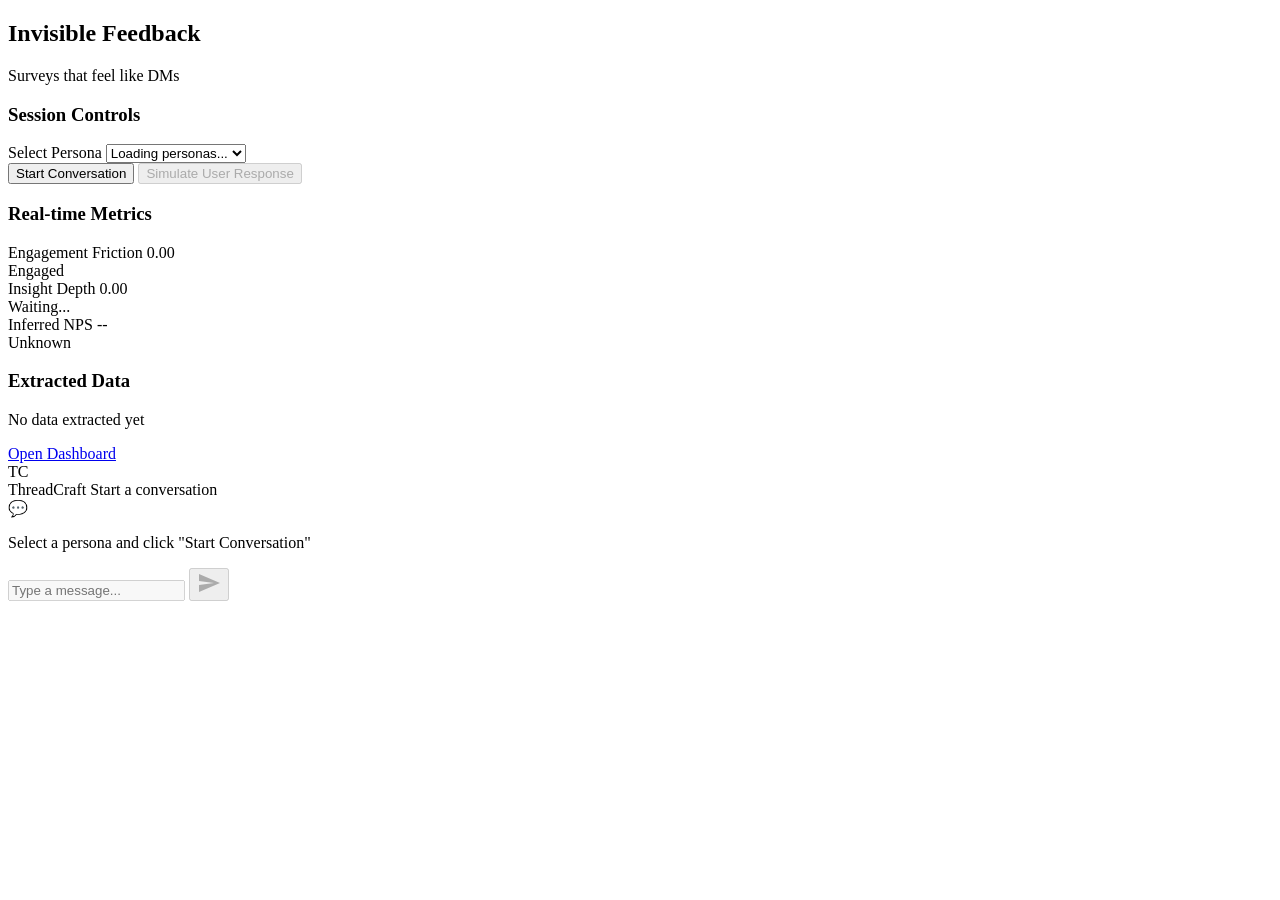
==== frontend/index.html @ e3eb137d "Initial commit" ====
<!DOCTYPE html>
<html lang="en">
<head>
    <meta charset="UTF-8">
    <meta name="viewport" content="width=device-width, initial-scale=1.0">
    <title>Invisible Feedback - Chat Demo</title>
    <link rel="stylesheet" href="/static/styles.css">
    <link href="https://fonts.googleapis.com/css2?family=Inter:wght@400;500;600;700&display=swap" rel="stylesheet">
</head>
<body>
    <div class="app-container">
        <!-- Sidebar: Controls & Metrics -->
        <aside class="sidebar">
            <div class="sidebar-header">
                <h1>Invisible Feedback</h1>
                <p class="subtitle">Surveys that feel like DMs</p>
            </div>

            <!-- Session Controls -->
            <div class="control-panel">
                <h3>Session Controls</h3>

                <div class="form-group">
                    <label for="persona-select">Select Persona</label>
                    <select id="persona-select">
                        <option value="">Loading personas...</option>
                    </select>
                </div>

                <button id="start-btn" class="btn btn-primary">Start Conversation</button>
                <button id="simulate-btn" class="btn btn-secondary" disabled>Simulate User Response</button>
            </div>

            <!-- Real-time Metrics -->
            <div class="metrics-panel">
                <h3>Real-time Metrics</h3>

                <div class="metric-card">
                    <div class="metric-header">
                        <span class="metric-label">Engagement Friction</span>
                        <span class="metric-value" id="efi-value">0.00</span>
                    </div>
                    <div class="metric-bar">
                        <div class="metric-fill efi-fill" id="efi-bar"></div>
                    </div>
                    <div class="metric-status" id="efi-status">Engaged</div>
                </div>

                <div class="metric-card">
                    <div class="metric-header">
                        <span class="metric-label">Insight Depth</span>
                        <span class="metric-value" id="ids-value">0.00</span>
                    </div>
                    <div class="metric-bar">
                        <div class="metric-fill ids-fill" id="ids-bar"></div>
                    </div>
                    <div class="metric-status" id="ids-status">Waiting...</div>
                </div>

                <div class="metric-card">
                    <div class="metric-header">
                        <span class="metric-label">Inferred NPS</span>
                        <span class="metric-value" id="nps-value">--</span>
                    </div>
                    <div class="nps-indicator">
                        <span class="nps-bucket" id="nps-bucket">Unknown</span>
                        <span class="nps-confidence" id="nps-confidence"></span>
                    </div>
                </div>
            </div>

            <!-- Extracted Fields -->
            <div class="extractions-panel">
                <h3>Extracted Data</h3>
                <div id="extractions-list" class="extractions-list">
                    <p class="empty-state">No data extracted yet</p>
                </div>
            </div>

            <!-- Dashboard Link -->
            <div class="sidebar-footer">
                <a href="/dashboard" class="btn btn-outline">Open Dashboard</a>
            </div>
        </aside>

        <!-- Main Chat Area -->
        <main class="chat-container">
            <!-- Chat Header (Instagram-style) -->
            <div class="chat-header">
                <div class="chat-avatar">
                    <div class="avatar-circle">TC</div>
                </div>
                <div class="chat-info">
                    <span class="chat-name">ThreadCraft</span>
                    <span class="chat-status" id="chat-status">Start a conversation</span>
                </div>
                <div class="chat-actions">
                    <span class="session-id" id="session-id-display"></span>
                </div>
            </div>

            <!-- Messages Area -->
            <div class="messages-area" id="messages-area">
                <div class="empty-chat">
                    <div class="empty-icon">💬</div>
                    <p>Select a persona and click "Start Conversation"</p>
                </div>
            </div>

            <!-- Input Area -->
            <div class="input-area">
                <div class="input-wrapper">
                    <input
                        type="text"
                        id="message-input"
                        placeholder="Type a message..."
                        disabled
                    >
                    <button id="send-btn" class="send-btn" disabled>
                        <svg viewBox="0 0 24 24" width="24" height="24">
                            <path fill="currentColor" d="M2.01 21L23 12 2.01 3 2 10l15 2-15 2z"/>
                        </svg>
                    </button>
                </div>
            </div>
        </main>
    </div>

    <script src="/static/app.js"></script>
</body>
</html>
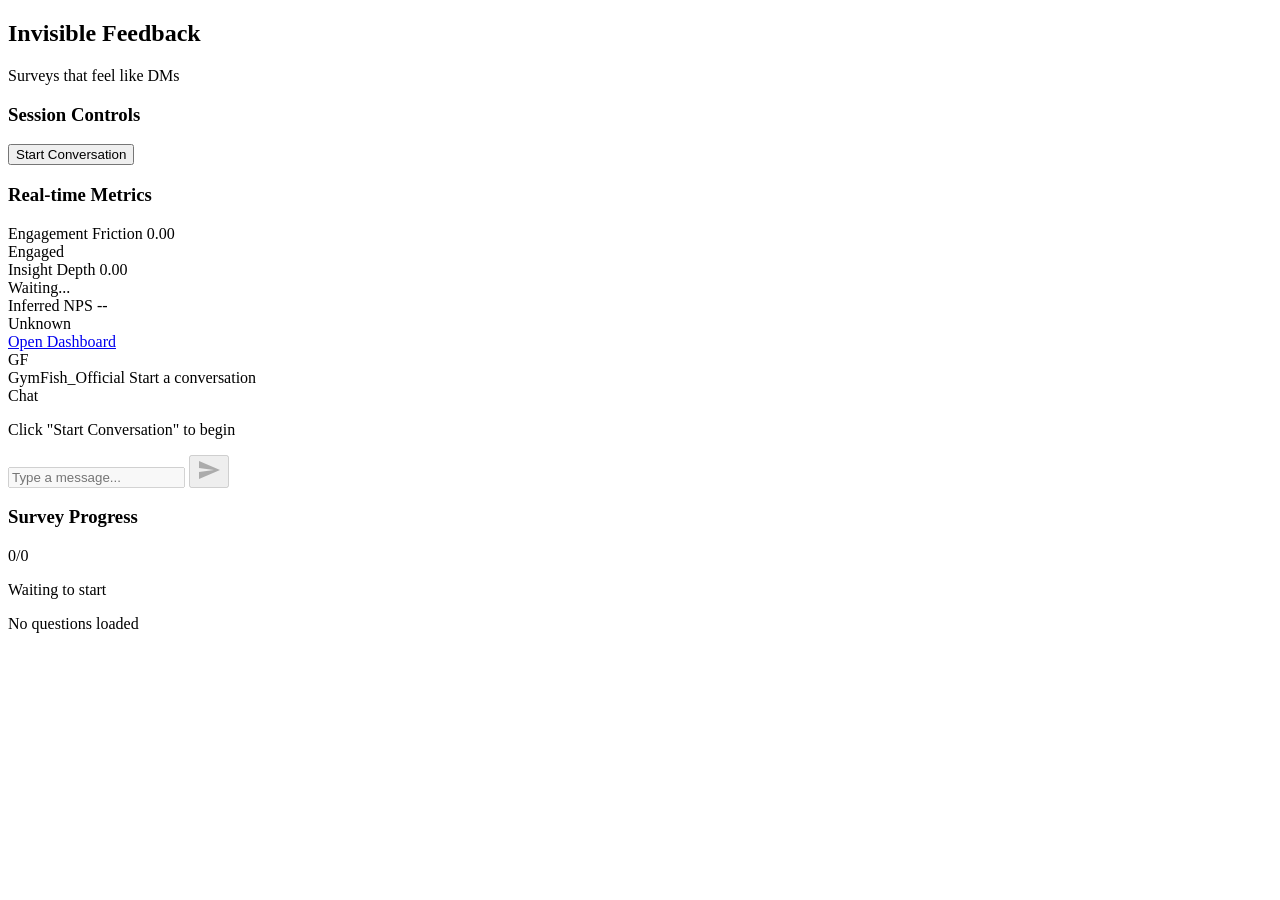
==== commit 97c8ab36: "UI changes in place" ====
--- a/frontend/index.html
+++ b/frontend/index.html
@@ -1,11 +1,11 @@
-<!DOCTYPE html>
+﻿<!DOCTYPE html>
 <html lang="en">
 <head>
     <meta charset="UTF-8">
     <meta name="viewport" content="width=device-width, initial-scale=1.0">
     <title>Invisible Feedback - Chat Demo</title>
     <link rel="stylesheet" href="/static/styles.css">
-    <link href="https://fonts.googleapis.com/css2?family=Inter:wght@400;500;600;700&display=swap" rel="stylesheet">
+    <link href="https://fonts.googleapis.com/css2?family=Space+Grotesk:wght@400;500;600;700&family=Manrope:wght@400;500;600;700&display=swap" rel="stylesheet">
 </head>
 <body>
     <div class="app-container">
@@ -20,15 +20,7 @@
             <div class="control-panel">
                 <h3>Session Controls</h3>
 
-                <div class="form-group">
-                    <label for="persona-select">Select Persona</label>
-                    <select id="persona-select">
-                        <option value="">Loading personas...</option>
-                    </select>
-                </div>
-
                 <button id="start-btn" class="btn btn-primary">Start Conversation</button>
-                <button id="simulate-btn" class="btn btn-secondary" disabled>Simulate User Response</button>
             </div>
 
             <!-- Real-time Metrics -->
@@ -69,14 +61,6 @@
                 </div>
             </div>
 
-            <!-- Extracted Fields -->
-            <div class="extractions-panel">
-                <h3>Extracted Data</h3>
-                <div id="extractions-list" class="extractions-list">
-                    <p class="empty-state">No data extracted yet</p>
-                </div>
-            </div>
-
             <!-- Dashboard Link -->
             <div class="sidebar-footer">
                 <a href="/dashboard" class="btn btn-outline">Open Dashboard</a>
@@ -88,10 +72,10 @@
             <!-- Chat Header (Instagram-style) -->
             <div class="chat-header">
                 <div class="chat-avatar">
-                    <div class="avatar-circle">TC</div>
+                    <div class="avatar-circle">GF</div>
                 </div>
                 <div class="chat-info">
-                    <span class="chat-name">ThreadCraft</span>
+                    <span class="chat-name">GymFish_Official</span>
                     <span class="chat-status" id="chat-status">Start a conversation</span>
                 </div>
                 <div class="chat-actions">
@@ -99,33 +83,50 @@
                 </div>
             </div>
 
-            <!-- Messages Area -->
-            <div class="messages-area" id="messages-area">
-                <div class="empty-chat">
-                    <div class="empty-icon">💬</div>
-                    <p>Select a persona and click "Start Conversation"</p>
+            <div class="chat-body">
+                <!-- Messages Area -->
+                <div class="messages-area" id="messages-area">
+                    <div class="empty-chat">
+                        <div class="empty-icon">Chat</div>
+                        <p>Click "Start Conversation" to begin</p>
+                    </div>
                 </div>
-            </div>
 
-            <!-- Input Area -->
-            <div class="input-area">
-                <div class="input-wrapper">
-                    <input
-                        type="text"
-                        id="message-input"
-                        placeholder="Type a message..."
-                        disabled
-                    >
-                    <button id="send-btn" class="send-btn" disabled>
-                        <svg viewBox="0 0 24 24" width="24" height="24">
-                            <path fill="currentColor" d="M2.01 21L23 12 2.01 3 2 10l15 2-15 2z"/>
-                        </svg>
-                    </button>
+                <!-- Input Area -->
+                <div class="input-area">
+                    <div class="input-wrapper">
+                        <input
+                            type="text"
+                            id="message-input"
+                            placeholder="Type a message..."
+                            disabled
+                        >
+                        <button id="send-btn" class="send-btn" disabled>
+                            <svg viewBox="0 0 24 24" width="24" height="24">
+                                <path fill="currentColor" d="M2.01 21L23 12 2.01 3 2 10l15 2-15 2z"/>
+                            </svg>
+                        </button>
+                    </div>
                 </div>
             </div>
         </main>
+
+        <aside class="progress-panel progress-standalone">
+            <div class="progress-header">
+                <h3>Survey Progress</h3>
+                <span class="progress-count" id="progress-count">0/0</span>
+            </div>
+            <div class="progress-bar">
+                <div class="progress-fill" id="progress-fill"></div>
+            </div>
+            <p class="progress-note" id="progress-note">Waiting to start</p>
+            <div class="question-list" id="question-list">
+                <p class="empty-state">No questions loaded</p>
+            </div>
+        </aside>
     </div>
 
     <script src="/static/app.js"></script>
 </body>
 </html>
+
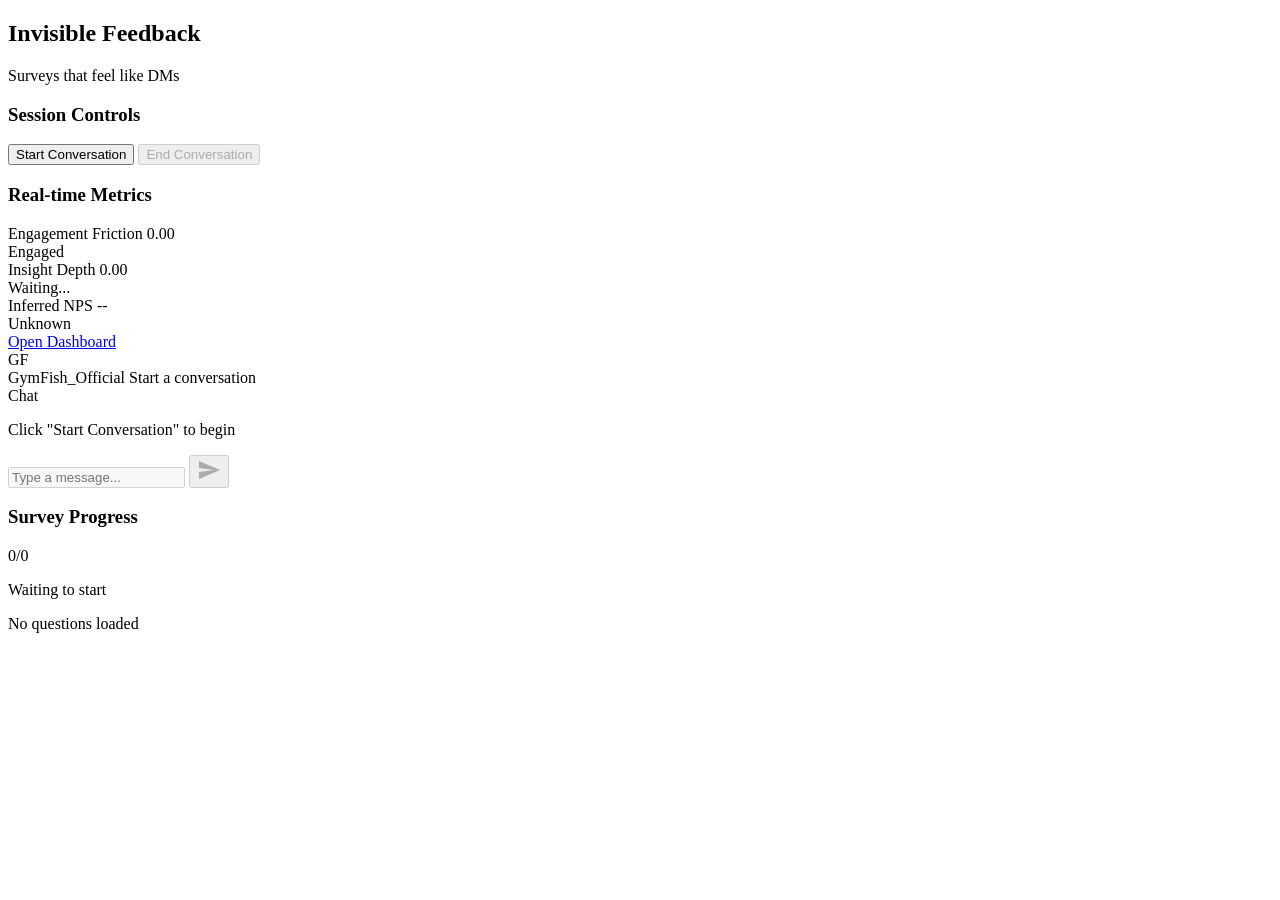
==== commit 3b7ae8f6: "perception map" ====
--- a/frontend/index.html
+++ b/frontend/index.html
@@ -21,6 +21,7 @@
                 <h3>Session Controls</h3>
 
                 <button id="start-btn" class="btn btn-primary">Start Conversation</button>
+                <button id="end-btn" class="btn btn-secondary" disabled>End Conversation</button>
             </div>
 
             <!-- Real-time Metrics -->
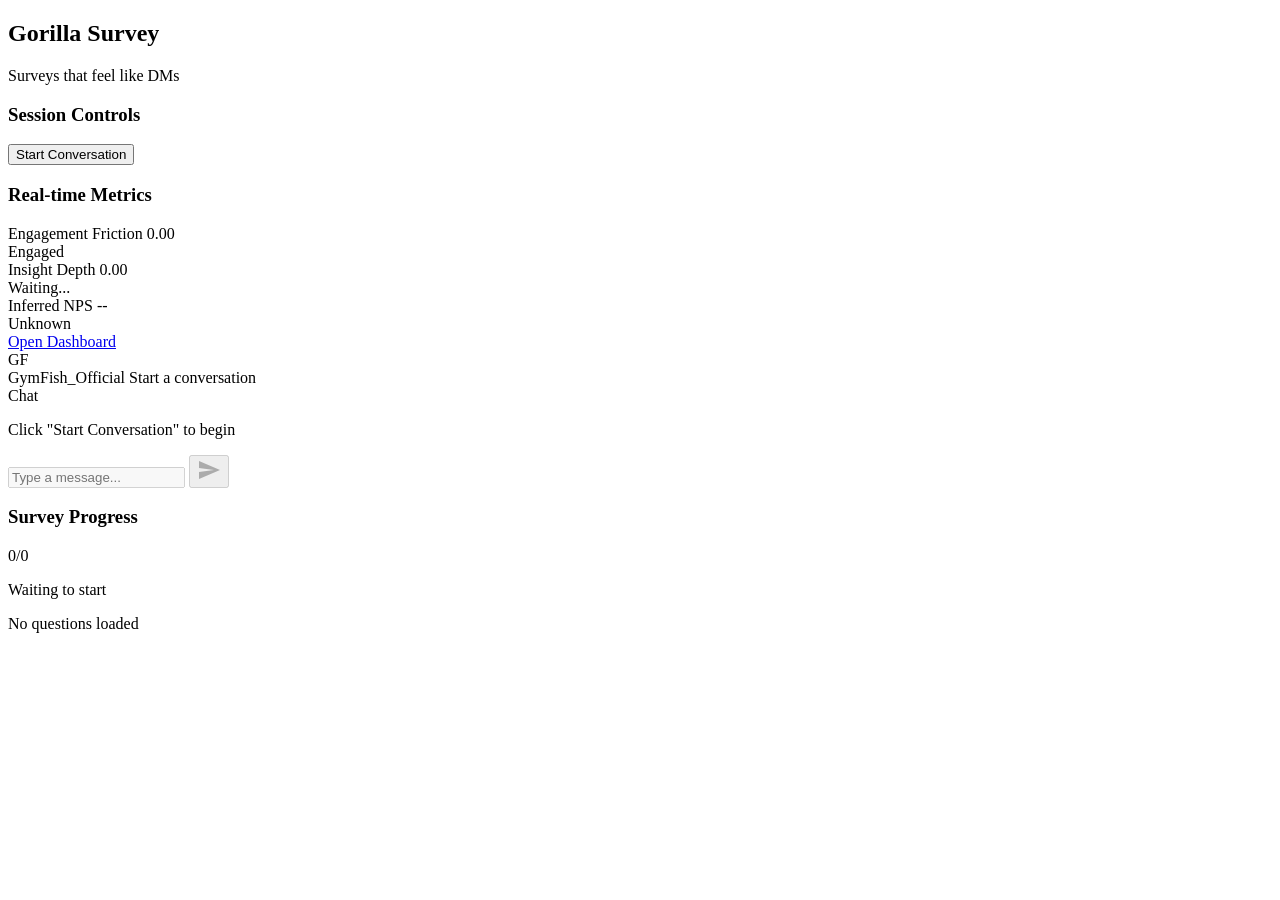
==== commit d6e3bd21: "Final Demo Version" ====
--- a/frontend/index.html
+++ b/frontend/index.html
@@ -3,7 +3,7 @@
 <head>
     <meta charset="UTF-8">
     <meta name="viewport" content="width=device-width, initial-scale=1.0">
-    <title>Invisible Feedback - Chat Demo</title>
+    <title>Gorilla Survey - Chat Demo</title>
     <link rel="stylesheet" href="/static/styles.css">
     <link href="https://fonts.googleapis.com/css2?family=Space+Grotesk:wght@400;500;600;700&family=Manrope:wght@400;500;600;700&display=swap" rel="stylesheet">
 </head>
@@ -12,7 +12,7 @@
         <!-- Sidebar: Controls & Metrics -->
         <aside class="sidebar">
             <div class="sidebar-header">
-                <h1>Invisible Feedback</h1>
+                <h1>Gorilla Survey </h1>
                 <p class="subtitle">Surveys that feel like DMs</p>
             </div>
 
@@ -21,7 +21,6 @@
                 <h3>Session Controls</h3>
 
                 <button id="start-btn" class="btn btn-primary">Start Conversation</button>
-                <button id="end-btn" class="btn btn-secondary" disabled>End Conversation</button>
             </div>
 
             <!-- Real-time Metrics -->
@@ -130,4 +129,4 @@
     <script src="/static/app.js"></script>
 </body>
 </html>
-
+
